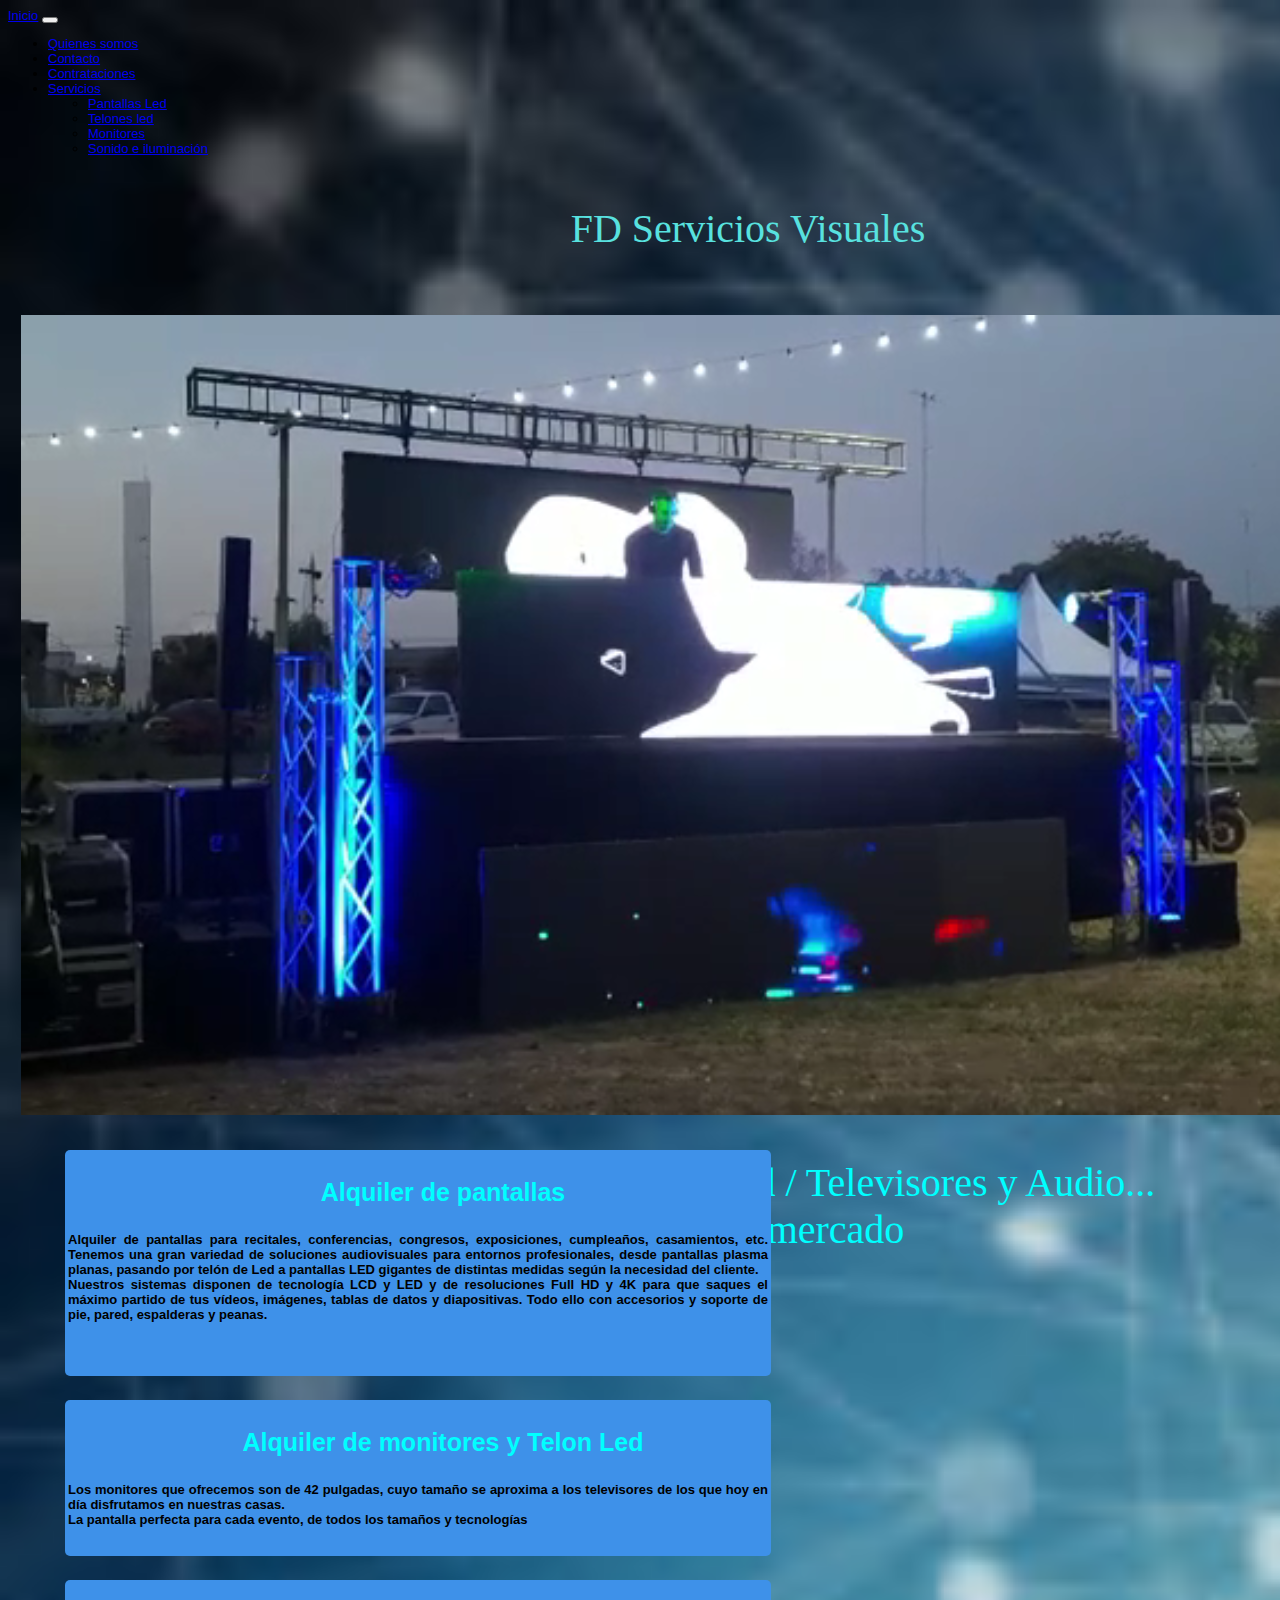
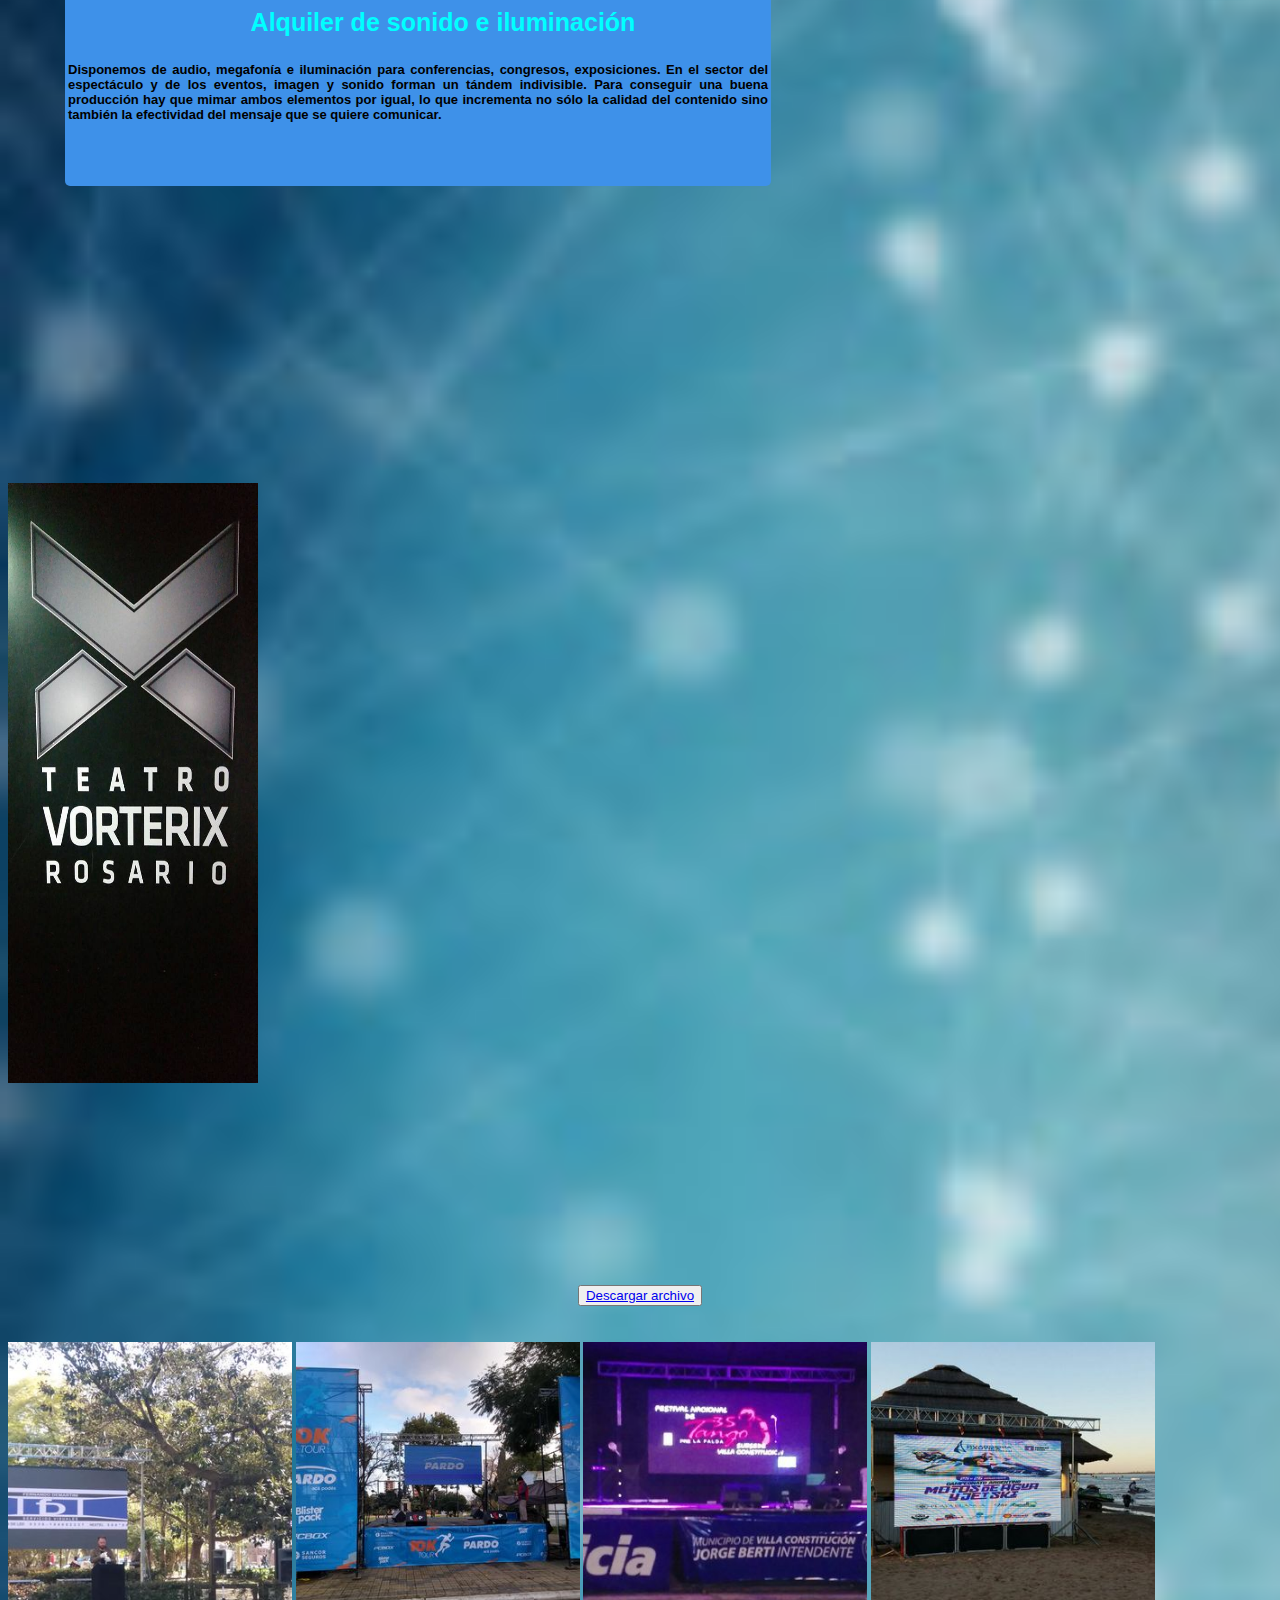
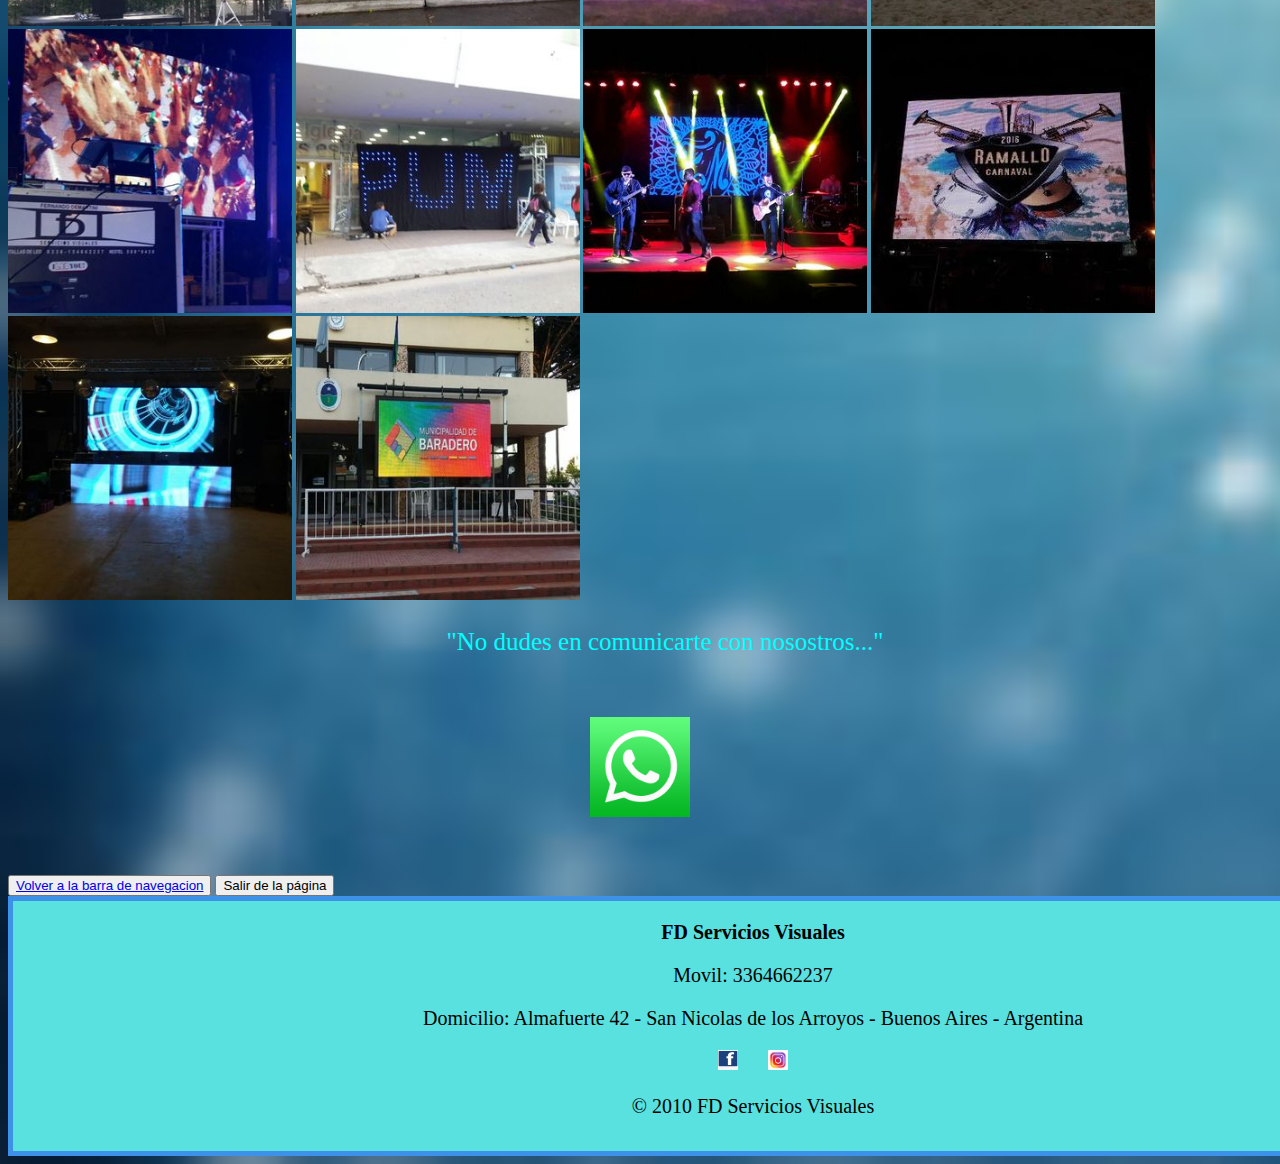
==== index.html @ ab055ff5 "Add files via upload" ====
<!DOCTYPE html>
<html lang="en">

<head>
    <meta charset="UTF-8">
    <meta http-equiv="X-UA-Compatible" content="IE=edge">
    <meta name="viewport" content="width=device-width, initial-scale=1.0">
    <title>FD Servicios Visuales</title>
    <!-- CSS only -->
    <link href="https://cdn.jsdelivr.net/npm/bootstrap@5.2.1/dist/css/bootstrap.min.css" rel="stylesheet"
        integrity="sha384-iYQeCzEYFbKjA/T2uDLTpkwGzCiq6soy8tYaI1GyVh/UjpbCx/TYkiZhlZB6+fzT" crossorigin="anonymous">
    <link rel="stylesheet" href="estilos.css">
    <script src="js.js"></script>
    <script>
        function otraPagina() {
            var confirmar = confirm("Estas seguro que deseas salir?");
            if (confirmar) {
                window.location.href = "https://www.google.es"
            } else {

            }
        }

    </script>

</head>

<body>

    <header>
<div id=nave>
        <nav class="navbar navbar-expand-lg bg-primary">
            <div class="container-fluid">
                <a class="navbar-brand" href="index.html">Inicio</a>
                <button class="navbar-toggler" type="button" data-bs-toggle="collapse"
                    data-bs-target="#navbarNavDropdown" aria-controls="navbarNavDropdown" aria-expanded="false"
                    aria-label="Toggle navigation">
                    <span class="navbar-toggler-icon"></span>
                </button>
                <div class="collapse navbar-collapse" id="navbarNavDropdown">
                    <ul class="navbar-nav">
                        <li class="nav-item">
                            <a class="nav-link" href="Somos.html">Quienes somos</a>
                        </li>
                        <li class="nav-item">
                            <a class="nav-link" href="Contacto.html">Contacto</a>

                        </li>
                        <li class="nav-item">
                            <a class="nav-link active" aria-current="page" href="tabla.html">Contrataciones</a>
                        </li>

                        <li class="nav-item dropdown">
                            <a class="nav-link dropdown-toggle" href="#" role="button" data-bs-toggle="dropdown"
                                aria-expanded="false">
                                Servicios
                            </a>
                            <ul class="dropdown-menu">
                                <li><a class="dropdown-item"
                                        href="https://www.bing.com/videos/search?q=pantallas+led+gigantes&qpvt=pantallas+led+gigantes&view=detail&mid=C5CA21F428A9F5084B97C5CA21F428A9F5084B97&&FORM=VRDGAR&ru=%2Fvideos%2Fsearch%3Fq%3Dpantallas%2Bled%2Bgigantes%26qpvt%3Dpantallas%2Bled%2Bgigantes%26FORM%3DVDRE">Pantallas
                                        Led</a></li>
                                <li><a class="dropdown-item" href="#">Telones led</a></li>
                                <li><a class="dropdown-item" href="#">Monitores</a></li>
                                <li><a class="dropdown-item" href="#">Sonido e iluminación</a></li>
                            </ul>
                        </li>
                    </ul>
                </div>
            </div>
        </nav>
    </div>
        <!--<nav>
            <div id="navegador">
                <ul>
                    <li> <a href="index.html"> Inicio</a> </li>
                    <li> <a href="Somos.html"> Quienes somos </a></li>
                    <li> <a href="Contacto.html"> Contacto </a></li>
                    <li> <a href="tabla.html"> Contrataciones</a></li>
                    <li><a href="#piepag">Ir al pie de pagina</a></li>
                    Esta en la barra de navegación

                </ul>
            </div>
        </nav>-->
        <br><br>
        <div id="encabezado">
            <div id="texto"><b> FD Servicios Visuales</b></div>
        </div>

        <video src="video1.mp4" width="1480 " height="800" autoplay muted loop></video>

        <main>
            <p class="tit">Alquiler de Pantallas Led / Telon Led / Televisores y Audio... <br> ...al mejor precio del
                mercado</p>
            <div class="cajas">

                <div class="caja2">
                    <p>Alquiler de pantallas</p> Alquiler de pantallas para recitales, conferencias, congresos,
                    exposiciones, cumpleaños, casamientos, etc. Tenemos
                    una gran variedad de soluciones audiovisuales para entornos profesionales, desde pantallas plasma
                    planas, pasando por telón de Led a pantallas LED gigantes de distintas medidas según la necesidad
                    del
                    cliente. <br> Nuestros sistemas disponen de tecnología
                    LCD y LED y de resoluciones Full HD y 4K para que saques el máximo partido de tus vídeos, imágenes,
                    tablas de datos y diapositivas. Todo ello con accesorios y soporte de pie, pared, espalderas y
                    peanas.
                </div>
                <div class="caja3">
                    <p>Alquiler de monitores y Telon Led</p>
                    Los monitores que ofrecemos son de 42 pulgadas, cuyo tamaño se
                    aproxima a los televisores de los que hoy en día disfrutamos en nuestras casas. <br>

                    La pantalla perfecta para cada evento, de todos los tamaños y tecnologías
                </div>
                <div class="caja4">
                    <p>Alquiler de sonido e iluminación</p> Disponemos de audio, megafonía e iluminación para
                    conferencias,
                    congresos,
                    exposiciones. En el sector del espectáculo y de los eventos,
                    imagen y sonido forman un tándem indivisible. Para conseguir una buena producción hay que mimar
                    ambos
                    elementos por igual, lo que incrementa no sólo la calidad del contenido sino también la efectividad
                    del
                    mensaje que se quiere comunicar.
                </div>
            </div>
            <aside>
                <img src="vorterix.jpg" alt="" width="250" height="600">
            </aside>
            <br><br><br><br><br><br><br><br><br><br><br>

            <center><button>
                    <a href="https://drive.google.com/file/d/1NsSaITHwH0VkHNr9PGUBkAqnNzxYC7Rl/view?usp=sharing">Descargar
                        archivo</a>
                </button></center>
            <br><br>
            <div id="slider-container">
                <img class="slider-item" src="pantalla1.jpg" alt="" width="284" />
                <img class="slider-item" src="pantalla2.jpg" alt="" width="284" />
                <img class="slider-item" src="pantalla3.jpg" alt="" width="284" />
                <img class="slider-item" src="pantalla4.jpg" alt="" width="284" />
                <img class="slider-item" src="pantalla5.jpg" alt="" width="284" />
                <img class="slider-item" src="pantalla6.jpg" alt="" width="284" />
                <img class="slider-item" src="pantalla7.jpg" alt="" width="284" />
                <img class="slider-item" src="pantalla8.jpg" alt="" width="284" />
                <img class="slider-item" src="pantalla9.jpg" alt="" width="284" />
                <img class="slider-item" src="pantalla10.jpg" alt="" width="284" />
            </div>


            <p>"No dudes en comunicarte con nosostros..."</p>
            <br>

        </main>




        <br>
        <center><a href="https://wa.me/3364662237?text=¡Estoy+interesado!"> <img src="whatsapp.jpg" alt=""
                    height="100"></a>
        </center>
        </main>

        <br><br><br>

        <button><a href="#nave">Volver a la barra de navegacion</a></button>
        <button onclick="otraPagina()">Salir de la página</button>

        <footer id="piepag">

            <p><b> FD Servicios Visuales </b></p>
            <p> Movil: 3364662237</p>
            <p> Domicilio: Almafuerte 42 - San Nicolas de los Arroyos - Buenos Aires - Argentina</p>


            <a href="https://www.facebook.com/profile.php?id=100064220490784"><img src="logo facebook.jpg" alt=""
                    width="20" height="20"></a>&nbsp; &nbsp; &nbsp;
            <a href=https://instagram.com/fdserviciosvisuales?igshid=YmMyMTA2M2Y=><img src="logo instagram.webp" alt=""
                    width="20" height="20"></a>
            <P>© 2010 FD Servicios Visuales</P>

        </footer>
        </style>
        <!-- JavaScript Bundle with Popper -->
        <script src="https://cdn.jsdelivr.net/npm/bootstrap@5.2.1/dist/js/bootstrap.bundle.min.js"
            integrity="sha384-u1OknCvxWvY5kfmNBILK2hRnQC3Pr17a+RTT6rIHI7NnikvbZlHgTPOOmMi466C8"
            crossorigin="anonymous"></script>
    </header>

</body>

</html>
---- estilos.css ----
body {

     background-image: url(Augenflimmern-Lichtpunkte-672x372.jpg);
     background-size: cover;
 }

 #encabezado {
     position: relative;
     display: inline-block;
     margin-bottom: 50px;
     margin-right: auto;
     margin-top: 500px;
     width: 1480px;
     height: 60px;
     margin-top: 0px;


 }


 #texto {
     position: center;
     text-align: center;
     font-family: Georgia, 'Times New Roman', Times, serif;
     font-size: 40px;
     color: #58e1df;
     border: 0px;
 }

 h2 {
     color: #040405;
     font-style: normal;
     box-sizing: content-box;
     text-align: justify;
 }

 #navegador {
     width: 1480px;
     margin-top: 0px;
     margin-left: 0px;
 }

 #navegador ul {
     list-style-type: none;
     text-align: left;
     position: relative;
 }

 #navegador li {
     display: inline;
     text-align: center;
     margin: 0 0 px 00;
     margin-right: 10px;
 }

 #navegador li a {
     padding: 2px 7px 2px 7px;
     color: rgb(6, 82, 141);
     background-color: #58e1df;
     border: 5px solid rgb(32, 101, 175);
     text-decoration: none;
     border-radius: 3px;
 }

 #navegador li a:hover {
     background-color: #333333;
     color: fffffff;
 }

 #contac {

     margin-top: 40px;
     margin-left: 500px;
     margin-right: 350px;
     
 }
 #contra {

    margin-top: 40px;
    margin-left: 450px;
    margin-right: 400px;
    font-family: 'Times New Roman', Times, serif;
    font-size: 20px;    
    
}


 input text{

     padding: 5px;
     margin: 5px;
    }
input type {
    width: 300px;
    }

 label {
     margin: 5px;
 }

 div {
     font-family: Arial, Helvetica, sans-serif;
     font-size: small;
     font-weight: 100;


 }

 main p {

     margin-left: 50px;
     font-size: 25px;
     text-align: center;
     color: aqua;
 }

 h1 {
     color: aqua;
     font-size: 40px;
 }

 .tit {
     color: aqua;
     text-align: center;
     font-size: 40px;
 }

 .cajas {
     width: 1100px;
     height: 750px;
     font-family: 'Lucida Sans', 'Lucida Sans Regular', 'Lucida Grande', 'Lucida Sans Unicode', Geneva, Verdana, sans-serif;
     font-style: normal;
     vertical-align: auto;
     margin-top: 30px;
     padding: 5px;
     position: static;
     float: left;
     display: table;

 }

 .caja2 {

     width: 700px;
     height: 220px;
     border-radius: 5px;
     position: absolute;
     font-family: 'Lucida Sans', 'Lucida Sans Regular', 'Lucida Grande', 'Lucida Sans Unicode', Geneva, Verdana, sans-serif;
     font-style: normal;
     font-weight: 100px;
     background-color: rgb(62, 145, 233);
     font-weight: bold;
     padding: 3px;
     left: 65px;
     top: 1150px;
     text-align: justify;
     z-index: 2;
 }

 .caja3 {
     width: 700px;
     height: 150px;
     border-radius: 5px;
     background-color: rgb(62, 145, 233);
     position: absolute;
     font-family: 'Lucida Sans', 'Lucida Sans Regular', 'Lucida Grande', 'Lucida Sans Unicode', Geneva, Verdana, sans-serif;
     font-style: normal;
     font-weight: bold;
     padding: 3px;
     left: 65px;
     top: 1400px;
     text-align: justify;
     z-index: 3;
 }

 .caja4 {

     width: 700px;
     height: 200px;
     border-radius: 5px;
     background-color: rgb(62, 145, 233);
     position: absolute;
     font-family: 'Lucida Sans', 'Lucida Sans Regular', 'Lucida Grande', 'Lucida Sans Unicode', Geneva, Verdana, sans-serif;
     font-style: normal;
     font-weight: bold;
     padding: 3px;
     left: 65px;
     top: 1580px;
     text-align: justify;
     z-index: 4;
 }

 #piepag {
     width: 1480px;
     height: 250px;
     background-color: #58e1df;
     position: relative;
     font-size: 20px;
     text-align: center;
     border-top: 5px solid rgb(62, 145, 233);
     border-bottom: 5px solid rgb(62, 145, 233);
     border-right: 5px solid rgb(62, 145, 233);
     border-left: 5px solid rgb(62, 145, 233);

 }

 #logo {
     width: 1480px;
     margin-top: 0px;
 }

 .slider-container {
     display: flex;
     width: 100%;
     height: 100vh;
     overflow-x: scroll;
     scroll-snap-type: mandatory;

 }

 .slider-container img {
     width: 1480px;
     flex: 0 0 100%;
     object-fit: cover;
     object-position: right;
     scroll-snap-align: center;
 }

 table {
     margin-top: 20px;
     margin-left: 200px;
     margin-right: 390px;
     width: 70%;
     height: 40%;
 }

 #button {
     right: 800%;
 }

 #aside {
     float: right;
     position: relative;
     margin-top: 400px;
 }

 #equi {
     font-size: 200px;
     font-weight: 100px;
     text-align: center;
     border-image-source: 15px;
 }

 caption {
     font-size: 40px;
     margin-right: 100px;
 }
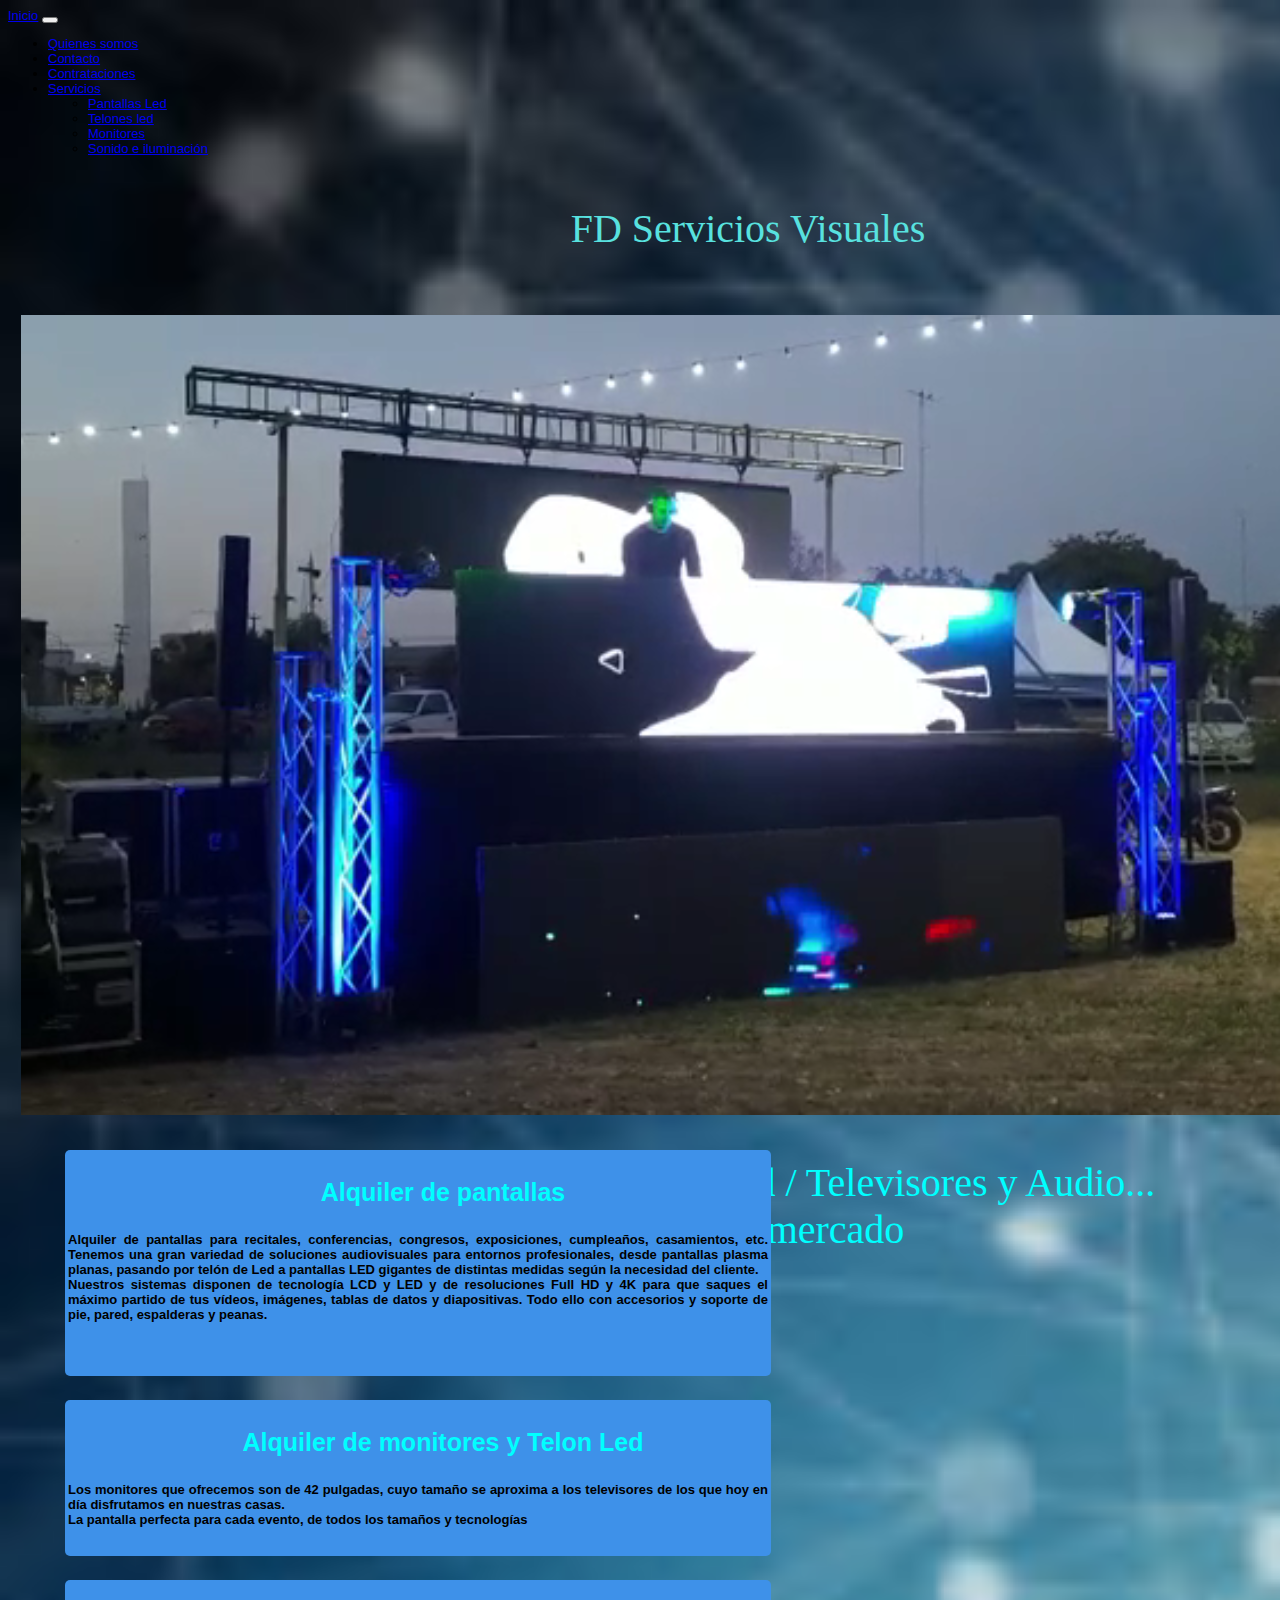
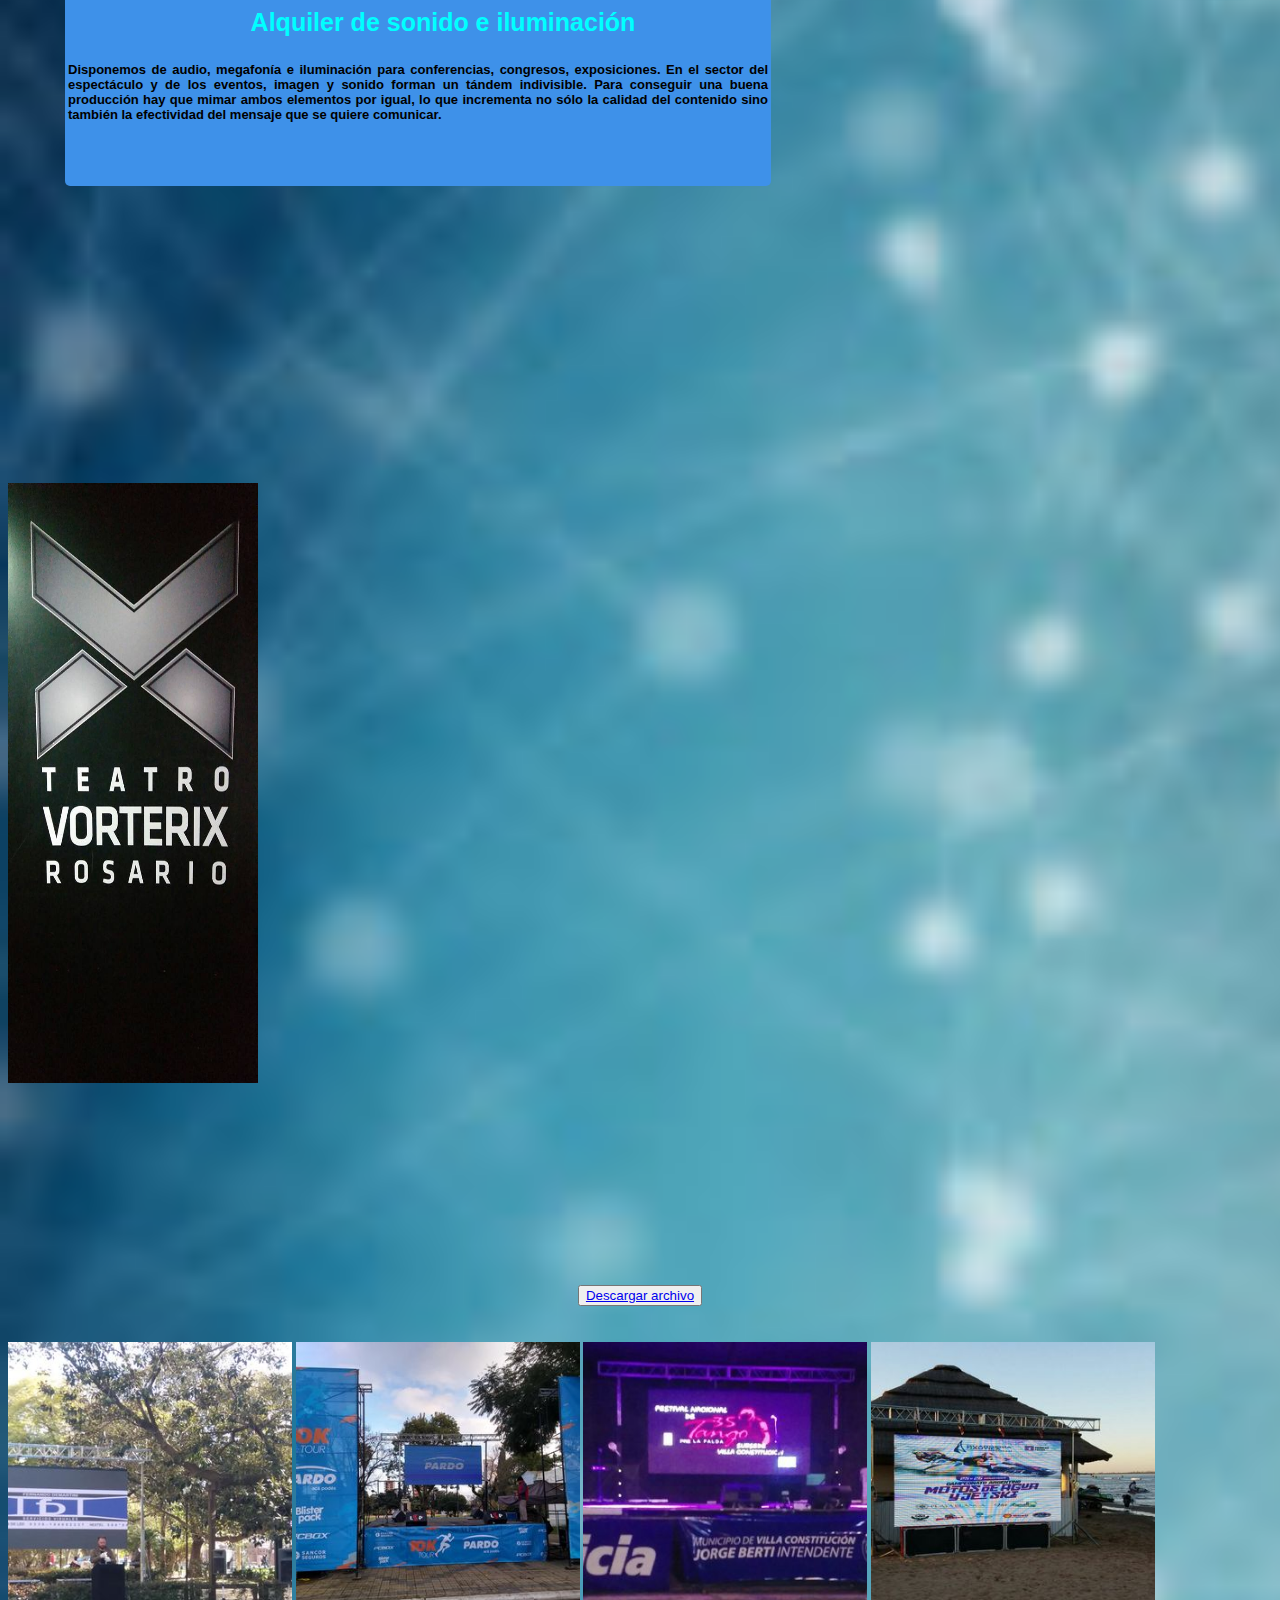
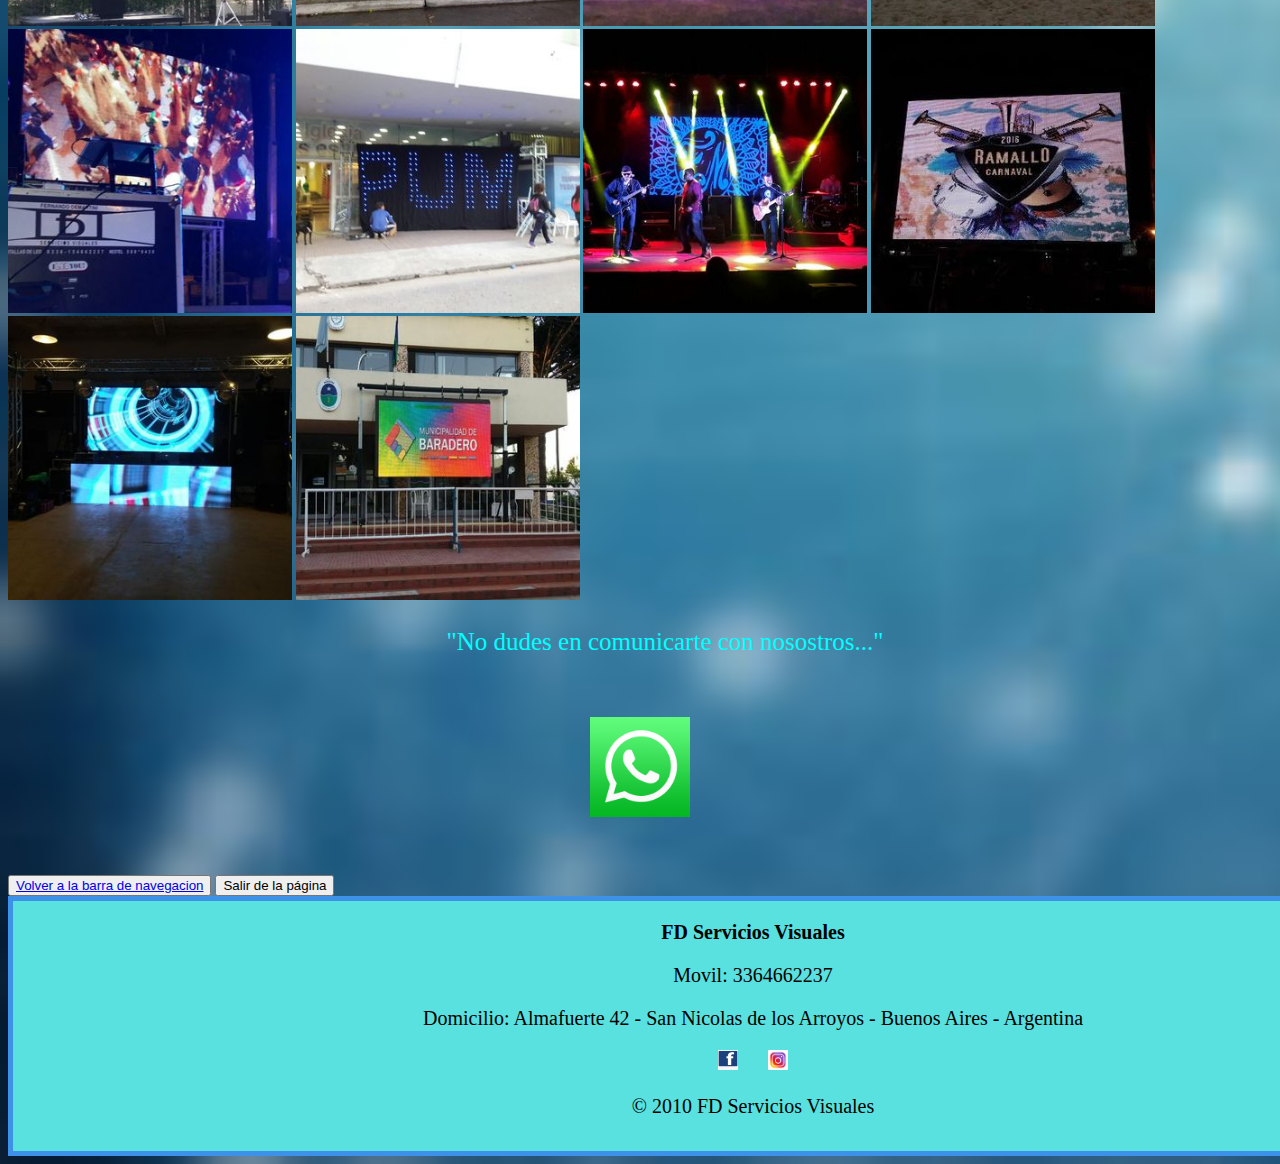
==== commit 99af9d30: "Add files via upload" ====
--- a/index.html
+++ b/index.html
@@ -6,11 +6,12 @@
     <meta http-equiv="X-UA-Compatible" content="IE=edge">
     <meta name="viewport" content="width=device-width, initial-scale=1.0">
     <title>FD Servicios Visuales</title>
+    <script src="js.js"></script>
     <!-- CSS only -->
     <link href="https://cdn.jsdelivr.net/npm/bootstrap@5.2.1/dist/css/bootstrap.min.css" rel="stylesheet"
         integrity="sha384-iYQeCzEYFbKjA/T2uDLTpkwGzCiq6soy8tYaI1GyVh/UjpbCx/TYkiZhlZB6+fzT" crossorigin="anonymous">
     <link rel="stylesheet" href="estilos.css">
-    <script src="js.js"></script>
+   
     <script>
         function otraPagina() {
             var confirmar = confirm("Estas seguro que deseas salir?");
